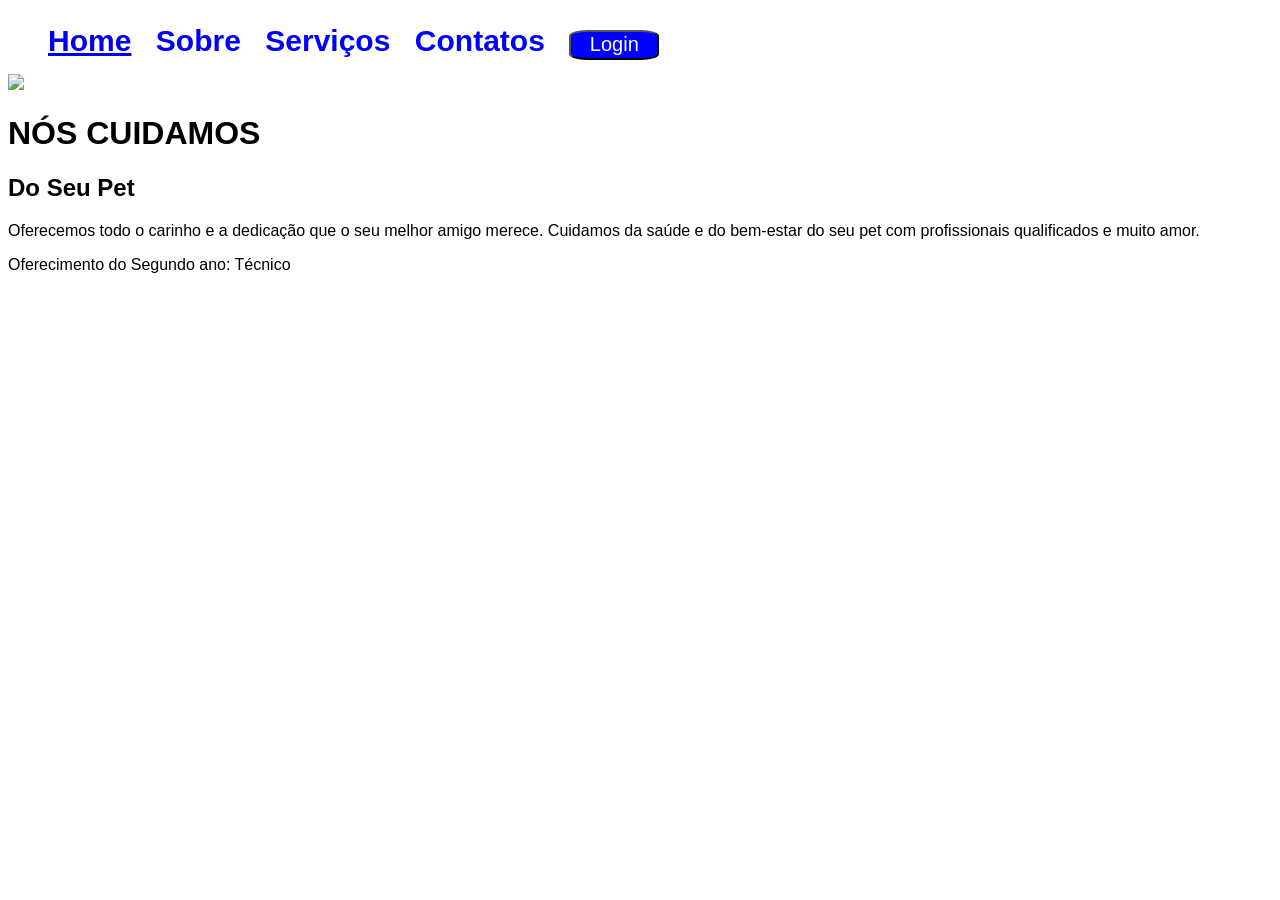
==== index.html @ 53d3d6c4 "fiz bastante coisa" ====
<!DOCTYPE html>
<html lang="pt-br">
<head>
        <meta charset="UTF-8">
        <meta name="viewport" content="width=device-width, initial-scale=1.0">
        <title>Pet sounds aka referencias</title>
        <link rel="stylesheet" href="style.css">
        <link rel="preconnect" href="https://fonts.googleapis.com">
        <link rel="preconnect" href="https://fonts.gstatic.com" crossorigin>
        <link href="https://fonts.googleapis.com/css2?family=Oswald:wght@200..700&display=swap" rel="stylesheet">
</head>
<body>
    
    <header>
        <nav>
            <ul>
                <li><a href="https://www.youtube.com/watch?v=M0lj3WX_5ps">Home</a></li>
                <li><a>Sobre</a></li>
                <li><a>Serviços</a></li>
                <li><a>Contatos</a></li>
            </ul>
        </nav>
        <button class="botao-login">Login</button>
    </header>

        <main>
        <img src = "https://encrypted-tbn0.gstatic.com/images?q=tbn:ANd9GcSyMfBHJ1h7Y0Dxf7px-oWL3_qcUHtpYXsgbTUyaEbDGmn-sn3cH4wLE80&s=10">

            <div class="text">
        <h1>NÓS CUIDAMOS</h1>
        <h2>Do Seu Pet</h2>
        <p>Oferecemos todo o carinho e a dedicação que o seu melhor amigo merece. Cuidamos da saúde e do bem-estar do seu pet com profissionais qualificados e muito amor.</p>
            </div>
        </main>
    <footer>
        <p>Oferecimento do Segundo ano: Técnico</p>
    </footer>
    <script src = "app.js"></script>
</body>
</html>
---- style.css ----
*{
  padding: o;
  margin: o;
  box-sizing: border-box;
  font-family: sans-serif;
}

li{
  display:inline-block;
  padding: 0px 20px 0px 0px;
  font-size: 30px;
  text-decoration: none;
  color: blue;
  font-weight: 700;
  border: none;
  cursor: pointer;
}

nav{
  display: inline-block;
}

.botao-login{
  font-size: 20px;
  border-radius: 20%;
  width: 90px;
  height: 30px;
  transition: opacity 0.2s;
  background-color: blue;
  color: white;
}

a{
  transition: opacity 0.2s;
}

a:hover{
  opacity: 0.6;
}

.botao-login:hover{
  opacity: 0.6;
}
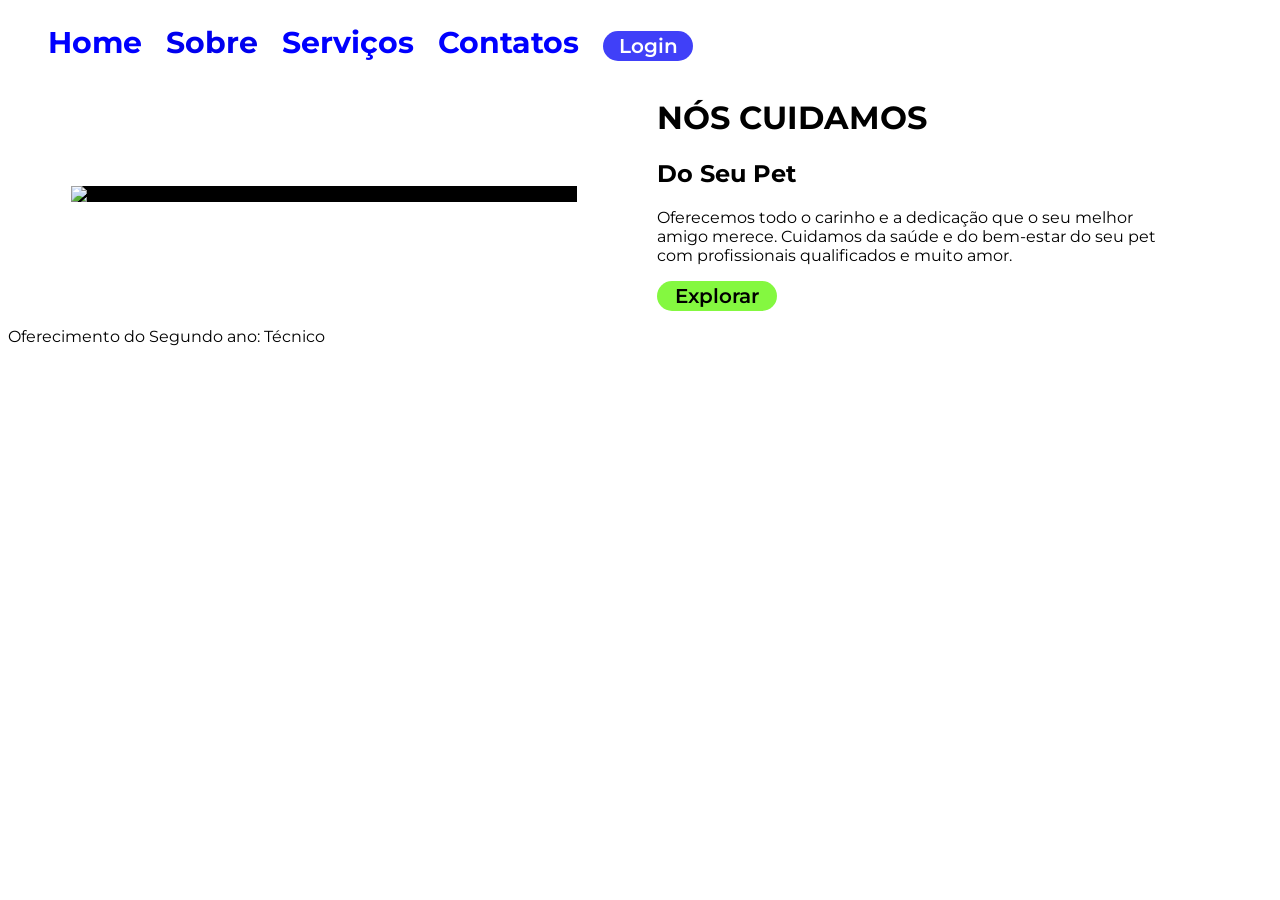
==== commit 7a4395a6: "parte 2" ====
--- a/index.html
+++ b/index.html
@@ -6,16 +6,16 @@
         <title>Pet sounds aka referencias</title>
         <link rel="stylesheet" href="style.css">
         <link rel="preconnect" href="https://fonts.googleapis.com">
-        <link rel="preconnect" href="https://fonts.gstatic.com" crossorigin>
-        <link href="https://fonts.googleapis.com/css2?family=Oswald:wght@200..700&display=swap" rel="stylesheet">
+<link rel="preconnect" href="https://fonts.gstatic.com" crossorigin>
+<link href="https://fonts.googleapis.com/css2?family=Clarity+City:ital,wght@0,100..900;1,100..900&family=Montserrat:ital,wght@0,100..900;1,100..900&display=swap" rel="stylesheet">
 </head>
 <body>
     
     <header>
         <nav>
             <ul>
-                <li><a href="https://www.youtube.com/watch?v=M0lj3WX_5ps">Home</a></li>
-                <li><a>Sobre</a></li>
+                <li><a>Home</a></li>
+                <li><a href="https://www.youtube.com/watch?v=M0lj3WX_5ps">Sobre</a></li>
                 <li><a>Serviços</a></li>
                 <li><a>Contatos</a></li>
             </ul>
@@ -24,13 +24,15 @@
     </header>
 
         <main>
-        <img src = "https://encrypted-tbn0.gstatic.com/images?q=tbn:ANd9GcSyMfBHJ1h7Y0Dxf7px-oWL3_qcUHtpYXsgbTUyaEbDGmn-sn3cH4wLE80&s=10">
+        <img src = "https://encrypted-tbn0.gstatic.com/images?q=tbn:ANd9GcSyMfBHJ1h7Y0Dxf7px-oWL3_qcUHtpYXsgbTUyaEbDGmn-sn3cH4wLE80&s=10" class="imagem">
 
             <div class="text">
         <h1>NÓS CUIDAMOS</h1>
         <h2>Do Seu Pet</h2>
         <p>Oferecemos todo o carinho e a dedicação que o seu melhor amigo merece. Cuidamos da saúde e do bem-estar do seu pet com profissionais qualificados e muito amor.</p>
-            </div>
+           <button class="botao-explorar">Explorar</button>
+    </div>
+
         </main>
     <footer>
         <p>Oferecimento do Segundo ano: Técnico</p>
--- a/style.css
+++ b/style.css
@@ -2,7 +2,7 @@
   padding: o;
   margin: o;
   box-sizing: border-box;
-  font-family: sans-serif;
+  font-family:Montserrat;
 }
 
 li{
@@ -22,16 +22,19 @@
 
 .botao-login{
   font-size: 20px;
-  border-radius: 20%;
+  border-radius: 20px;
   width: 90px;
   height: 30px;
-  transition: opacity 0.2s;
-  background-color: blue;
+  transition: opacity 0.2s, transform 0.2s;;
+  background-color: rgb(64, 64, 248);
   color: white;
+  border: none;
+  font-weight: 600;
 }
 
 a{
   transition: opacity 0.2s;
+  text-decoration: none;
 }
 
 a:hover{
@@ -40,6 +43,42 @@
 
 .botao-login:hover{
   opacity: 0.6;
+  transform: translateY(-2px)
+}
+
+.imagem{
+  display: inline-block;
+  width: 40%;
+  vertical-align: middle;
+  background-color: black;
+  margin: 0 0 0 5%;
+}
+
+.text{
+  display: inline-block;
+  width: 40%;
+  text-align: left;
+  vertical-align: middle;
+  margin: 0 0 0 6%;
+}
+
+.botao-explorar{
+  font-size: 20px;
+  border-radius: 20px;
+  width: 90px;
+  height: 30px;
+  transition: opacity 0.2s;
+  background-color: rgb(132, 248, 64);
+  color: rgb(0, 0, 0);
+  transition: transform 0.2s, opacity 0.2s;
+  border: none;
+  font-weight: 600;
+  width: 120px;
+}
+
+.botao-explorar:hover{
+  transform: translateY(-2px);
+  opacity: 0.6;
 }
 
 
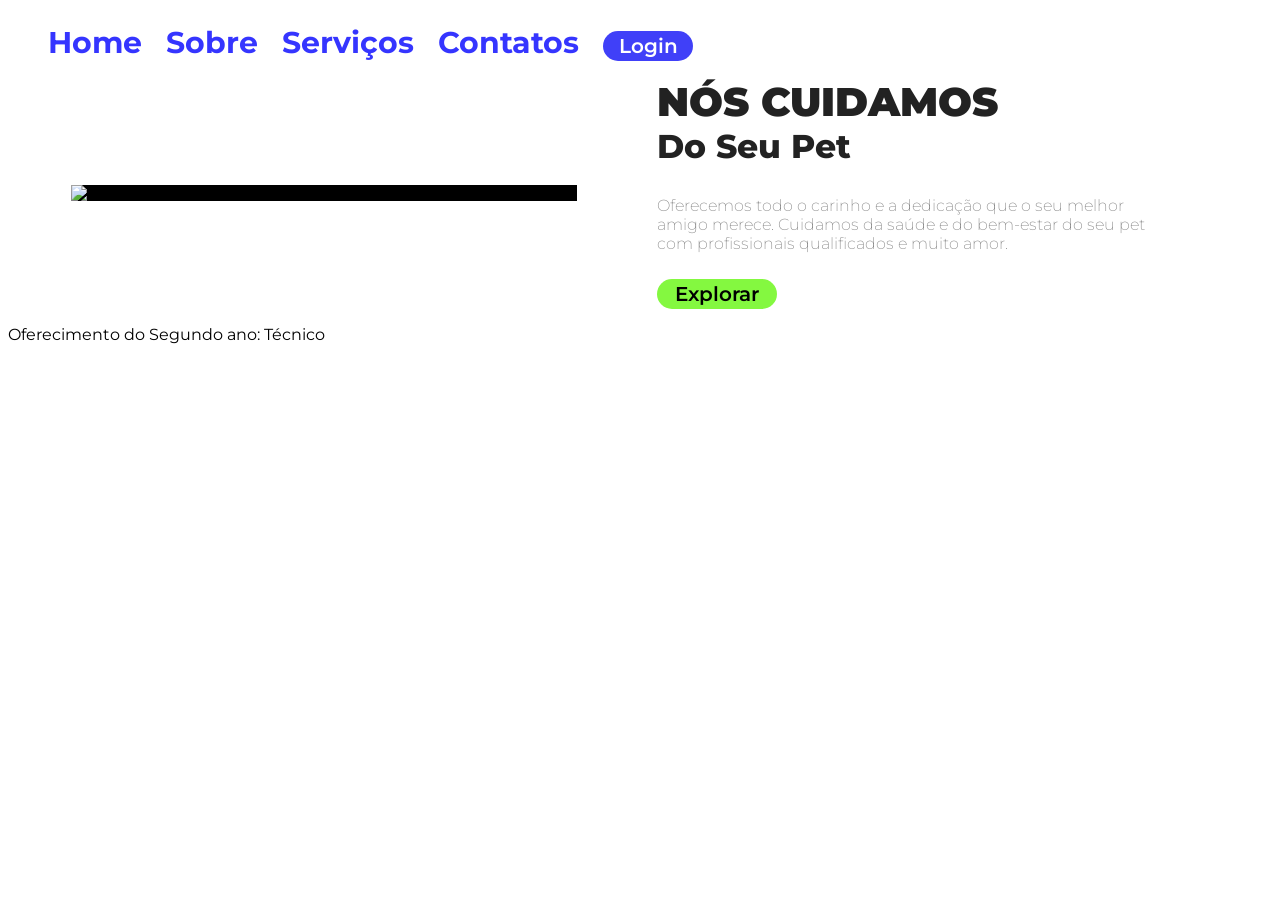
==== commit 23b01fe8: "commit 3" ====
--- a/index.html
+++ b/index.html
@@ -3,7 +3,7 @@
 <head>
         <meta charset="UTF-8">
         <meta name="viewport" content="width=device-width, initial-scale=1.0">
-        <title>Pet sounds aka referencias</title>
+        <title>Puppys Petshop</title>
         <link rel="stylesheet" href="style.css">
         <link rel="preconnect" href="https://fonts.googleapis.com">
 <link rel="preconnect" href="https://fonts.gstatic.com" crossorigin>
@@ -15,7 +15,7 @@
         <nav>
             <ul>
                 <li><a>Home</a></li>
-                <li><a href="https://www.youtube.com/watch?v=M0lj3WX_5ps">Sobre</a></li>
+                <li><a href="https://www.youtube.com/watch?v=M0lj3WX_5ps" class="easteregg">Sobre</a></li>
                 <li><a>Serviços</a></li>
                 <li><a>Contatos</a></li>
             </ul>
@@ -27,9 +27,9 @@
         <img src = "https://encrypted-tbn0.gstatic.com/images?q=tbn:ANd9GcSyMfBHJ1h7Y0Dxf7px-oWL3_qcUHtpYXsgbTUyaEbDGmn-sn3cH4wLE80&s=10" class="imagem">
 
             <div class="text">
-        <h1>NÓS CUIDAMOS</h1>
-        <h2>Do Seu Pet</h2>
-        <p>Oferecemos todo o carinho e a dedicação que o seu melhor amigo merece. Cuidamos da saúde e do bem-estar do seu pet com profissionais qualificados e muito amor.</p>
+        <h1 class="titulo">NÓS CUIDAMOS</h1>
+        <h2 class="subtitulo">Do Seu Pet</h2>
+        <pv class="paragrafo">Oferecemos todo o carinho e a dedicação que o seu melhor amigo merece. Cuidamos da saúde e do bem-estar do seu pet com profissionais qualificados e muito amor.</p>
            <button class="botao-explorar">Explorar</button>
     </div>
 
--- a/style.css
+++ b/style.css
@@ -10,7 +10,7 @@
   padding: 0px 20px 0px 0px;
   font-size: 30px;
   text-decoration: none;
-  color: blue;
+  color: rgb(53, 53, 255);
   font-weight: 700;
   border: none;
   cursor: pointer;
@@ -74,6 +74,7 @@
   border: none;
   font-weight: 600;
   width: 120px;
+  margin: 10px 0px 0px 0px;
 }
 
 .botao-explorar:hover{
@@ -81,4 +82,28 @@
   opacity: 0.6;
 }
 
+.titulo{
+  font-size: 40px;
+  font-weight: 900;
+  color: rgb(34, 34, 34);
+  margin: 0px 0px 0px 0px;
+}
 
+.subtitulo{
+   font-size: 33px;
+  font-weight: 800;
+  color: rgb(34,34,34);
+  margin: 0px 0px 30px 0px;
+}
+
+.paragrafo{
+font-weight: 200;
+max-width: 500px;
+text-align: justify;
+color: grey;
+margin: 0px 0px 0px 0px;
+}
+
+.easteregg{
+  color:  rgb(53, 53, 255);
+}
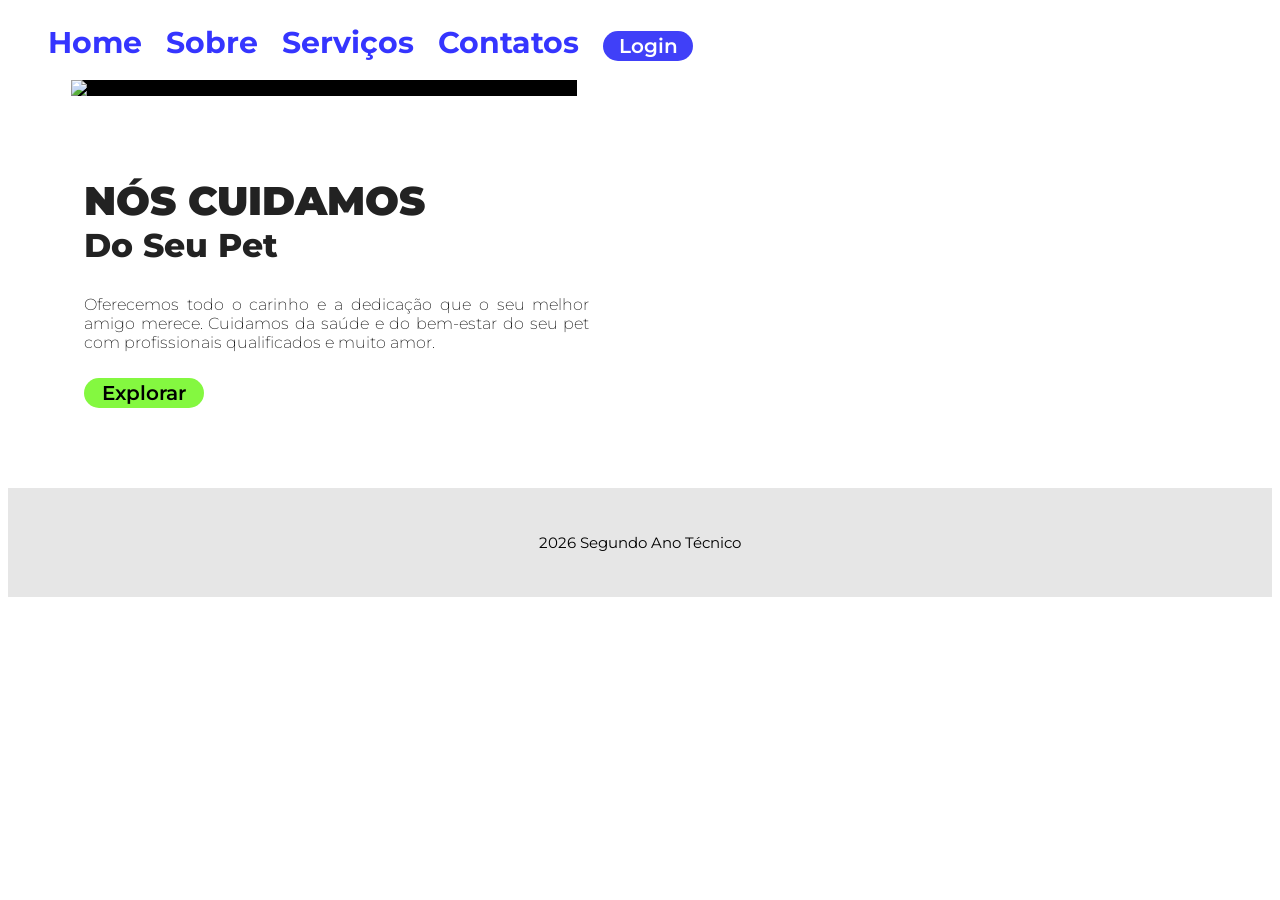
==== commit 51653d45: "commit esqueci" ====
--- a/index.html
+++ b/index.html
@@ -35,7 +35,7 @@
 
         </main>
     <footer>
-        <p>Oferecimento do Segundo ano: Técnico</p>
+        <p>2026 Segundo Ano Técnico</p>
     </footer>
     <script src = "app.js"></script>
 </body>
--- a/style.css
+++ b/style.css
@@ -49,32 +49,31 @@
 .imagem{
   display: inline-block;
   width: 40%;
+  max-width: 600px;
   vertical-align: middle;
   background-color: black;
   margin: 0 0 0 5%;
 }
 
 .text{
-  display: inline-block;
+  display: block;
   width: 40%;
-  text-align: left;
   vertical-align: middle;
+  text-align: justify;
   margin: 0 0 0 6%;
 }
 
 .botao-explorar{
   font-size: 20px;
   border-radius: 20px;
-  width: 90px;
+  width: 120px;
   height: 30px;
-  transition: opacity 0.2s;
   background-color: rgb(132, 248, 64);
   color: rgb(0, 0, 0);
   transition: transform 0.2s, opacity 0.2s;
   border: none;
   font-weight: 600;
-  width: 120px;
-  margin: 10px 0px 0px 0px;
+  margin: 10px 0px 80px 0px;
 }
 
 .botao-explorar:hover{
@@ -86,11 +85,11 @@
   font-size: 40px;
   font-weight: 900;
   color: rgb(34, 34, 34);
-  margin: 0px 0px 0px 0px;
+  margin: 80px 0px 0px 0px;
 }
 
 .subtitulo{
-   font-size: 33px;
+  font-size: 33px;
   font-weight: 800;
   color: rgb(34,34,34);
   margin: 0px 0px 30px 0px;
@@ -99,11 +98,53 @@
 .paragrafo{
 font-weight: 200;
 max-width: 500px;
-text-align: justify;
-color: grey;
+color: rgb(0, 0, 0);
 margin: 0px 0px 0px 0px;
 }
 
 .easteregg{
   color:  rgb(53, 53, 255);
+}
+
+footer{
+  text-align: center;
+  background-color: rgb(230, 230, 230);
+  padding: 30px 0px 30px 0px;
+  font-size: 15px;
+}
+
+@media (max-width: 768px){
+  header{
+    margin: 0px 0px 100px 0px;
+    text-align: center;
+  }
+
+  a{
+    font-size: 16px;
+    font-weight: 600px;
+    line-height: 28px;
+    margin: 0px 5px 0px 0px;
+  }
+
+  .botao-login{
+  font-size: 16px;
+  border-radius: 20px;
+  width: 90px;
+  height: 32px;
+  color: white;
+  border: none;
+  font-weight: 600;
+}
+
+.imagem{
+  display: block;
+  width: 400px;
+
+  margin: 0 auto 0 auto;
+}
+
+text{
+  display: inline-block;
+  text-align: center;
+}
 }
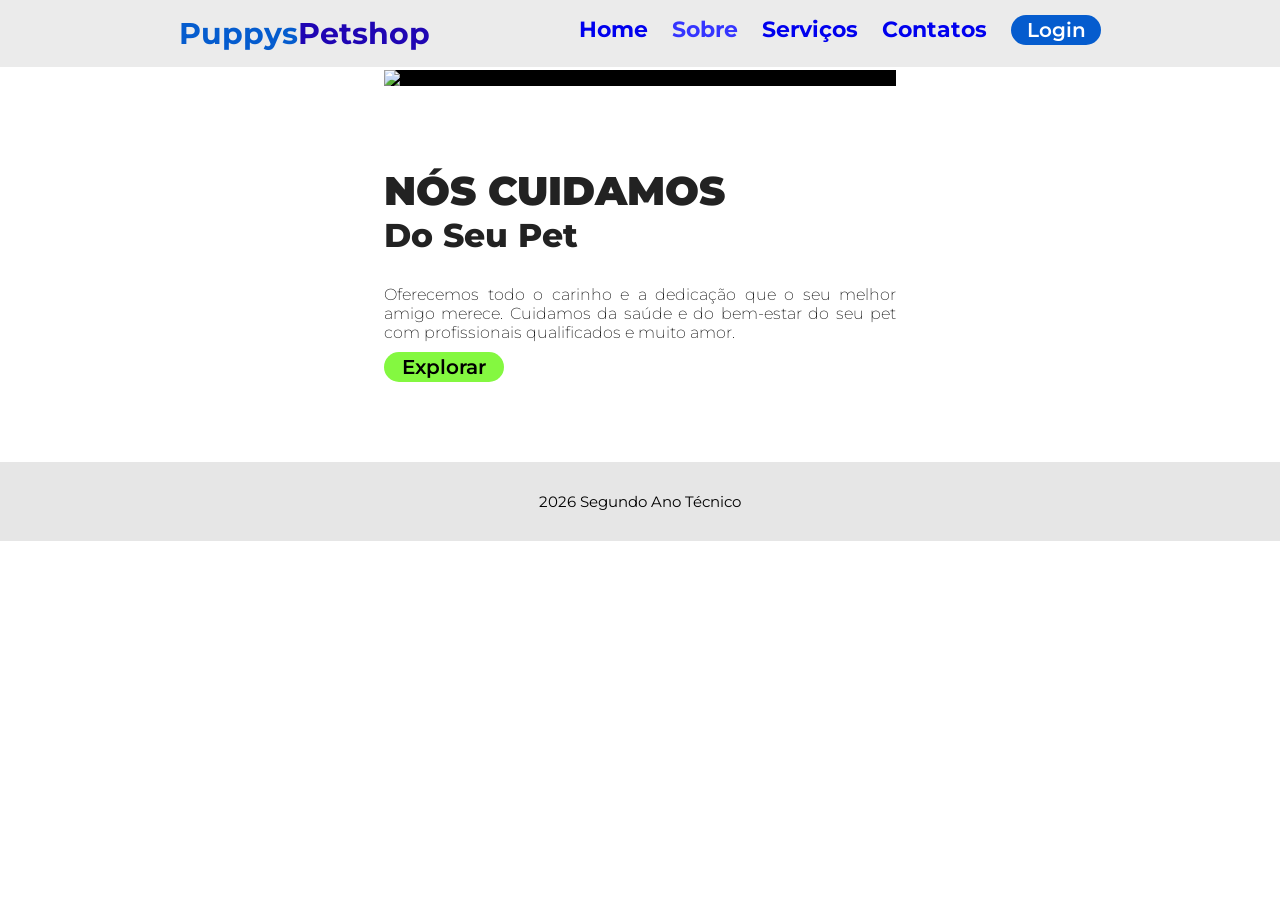
==== commit 0fe5b107: "commit nova" ====
--- a/index.html
+++ b/index.html
@@ -12,15 +12,19 @@
 <body>
     
     <header>
+        <div class="nome"><span class="n1" >Puppys</span><span class="n2" >Petshop</span></div>
+        
         <nav>
+        
             <ul>
-                <li><a>Home</a></li>
-                <li><a href="https://www.youtube.com/watch?v=M0lj3WX_5ps" class="easteregg">Sobre</a></li>
-                <li><a>Serviços</a></li>
-                <li><a>Contatos</a></li>
+                <li><a href="index.html">Home</a></li>
+                <li><a href="sobre.html" class="easteregg">Sobre</a></li>
+                <li><a href="servicos.html">Serviços</a></li>
+                <li><a href="contatos.html">Contatos</a></li>
+                <button class="botao-login">Login</button>
             </ul>
+            
         </nav>
-        <button class="botao-login">Login</button>
     </header>
 
         <main>
--- a/style.css
+++ b/style.css
@@ -1,23 +1,43 @@
 *{
-  padding: o;
-  margin: o;
+  padding: 0;
+  margin: 0;
   box-sizing: border-box;
   font-family:Montserrat;
+  }
+
+
+header{
+  background: rgb(235, 235, 235);
+  margin:0 0;
+  padding: 15px 30px;
+  display: flex;
+  justify-content:space-evenly;
+}
+
+.nome{
+font-size: 30px;
+font-weight: 700;
+}
+.n1{
+color:rgb(5, 92, 206);
+}
+.n2{
+  color:rgb(31, 5, 179);
+}
+
+nav{
+  display: flex;
 }
 
 li{
   display:inline-block;
   padding: 0px 20px 0px 0px;
-  font-size: 30px;
+  font-size: 22px;
   text-decoration: none;
-  color: rgb(53, 53, 255);
+  color: rgb(31, 5, 179);
   font-weight: 700;
   border: none;
   cursor: pointer;
-}
-
-nav{
-  display: inline-block;
 }
 
 .botao-login{
@@ -26,7 +46,7 @@
   width: 90px;
   height: 30px;
   transition: opacity 0.2s, transform 0.2s;;
-  background-color: rgb(64, 64, 248);
+  background-color: rgb(5, 92, 206);
   color: white;
   border: none;
   font-weight: 600;
@@ -52,15 +72,14 @@
   max-width: 600px;
   vertical-align: middle;
   background-color: black;
-  margin: 0 0 0 5%;
+  margin: 0 0 0 30%;
 }
 
 .text{
   display: block;
   width: 40%;
-  vertical-align: middle;
   text-align: justify;
-  margin: 0 0 0 6%;
+  margin: 0 0 0 30%;
 }
 
 .botao-explorar{
@@ -113,7 +132,7 @@
   font-size: 15px;
 }
 
-@media (max-width: 768px){
+@media (max-width: 768px ){
   header{
     margin: 0px 0px 100px 0px;
     text-align: center;
@@ -128,23 +147,27 @@
 
   .botao-login{
   font-size: 16px;
-  border-radius: 20px;
-  width: 90px;
-  height: 32px;
-  color: white;
-  border: none;
+  border-radius: 20px;text-align: center;
   font-weight: 600;
+  margin:0 25px 0 0
 }
 
 .imagem{
   display: block;
-  width: 400px;
-
+  width: 100%;
   margin: 0 auto 0 auto;
+ 
 }
 
-text{
+.text{
   display: inline-block;
-  text-align: center;
+  vertical-align: middle;
+  margin: 0px auto 0px auto;
+  text-align: left;
+  width: 90%;
+  padding-left: 20px;
+}
+.n1{
+  display: inline-block;
 }
 }
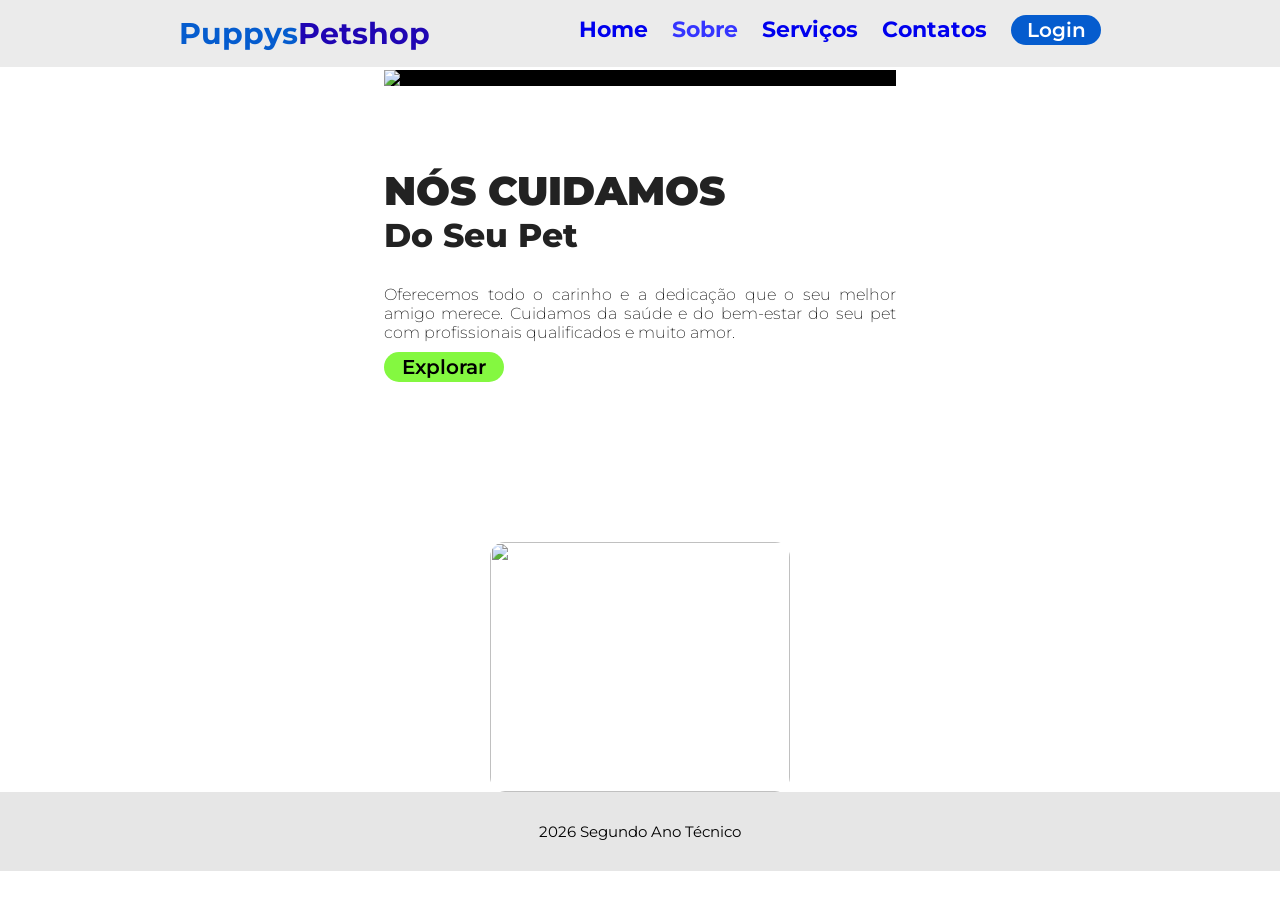
==== commit 3bcc7de9: "commit so se deuz quiser" ====
--- a/index.html
+++ b/index.html
@@ -34,9 +34,9 @@
         <h1 class="titulo">NÓS CUIDAMOS</h1>
         <h2 class="subtitulo">Do Seu Pet</h2>
         <pv class="paragrafo">Oferecemos todo o carinho e a dedicação que o seu melhor amigo merece. Cuidamos da saúde e do bem-estar do seu pet com profissionais qualificados e muito amor.</p>
-           <button class="botao-explorar">Explorar</button>
+           <button class="botao-explorar" onclick="imagemAPI()">Explorar</button>
     </div>
-
+        <img src="" class="img-dog">
         </main>
     <footer>
         <p>2026 Segundo Ano Técnico</p>
--- a/style.css
+++ b/style.css
@@ -132,6 +132,45 @@
   font-size: 15px;
 }
 
+.img-dog{
+  display: block;
+  width: 300px;
+  height: 250px;
+  object-fit: cover;
+  margin: 80px auto 0 auto;
+  border-radius: 15px;
+}
+
+.serviços{
+  text-align: center;
+}
+
+.lista-serviços{
+  width: 240px;
+  text-align: center;
+  display:block;
+  color: rgb(15, 15, 216);
+  border: 2px solid;
+  border-radius:20px;
+  margin: 10px 20px ;
+  padding: 20px 0;
+  transition: box-shadow 0.2s, transform 0.2s;
+}
+
+.lista-serviços:hover{
+  box-shadow: 0 0 10px rgb(13, 13, 187);
+  transform: translateY(-5px);
+}
+
+.h2-serviços{
+font-weight: 500;
+}
+
+.img-card{
+  width: 70%;
+}
+
+
 @media (max-width: 768px ){
   header{
     margin: 0px 0px 100px 0px;
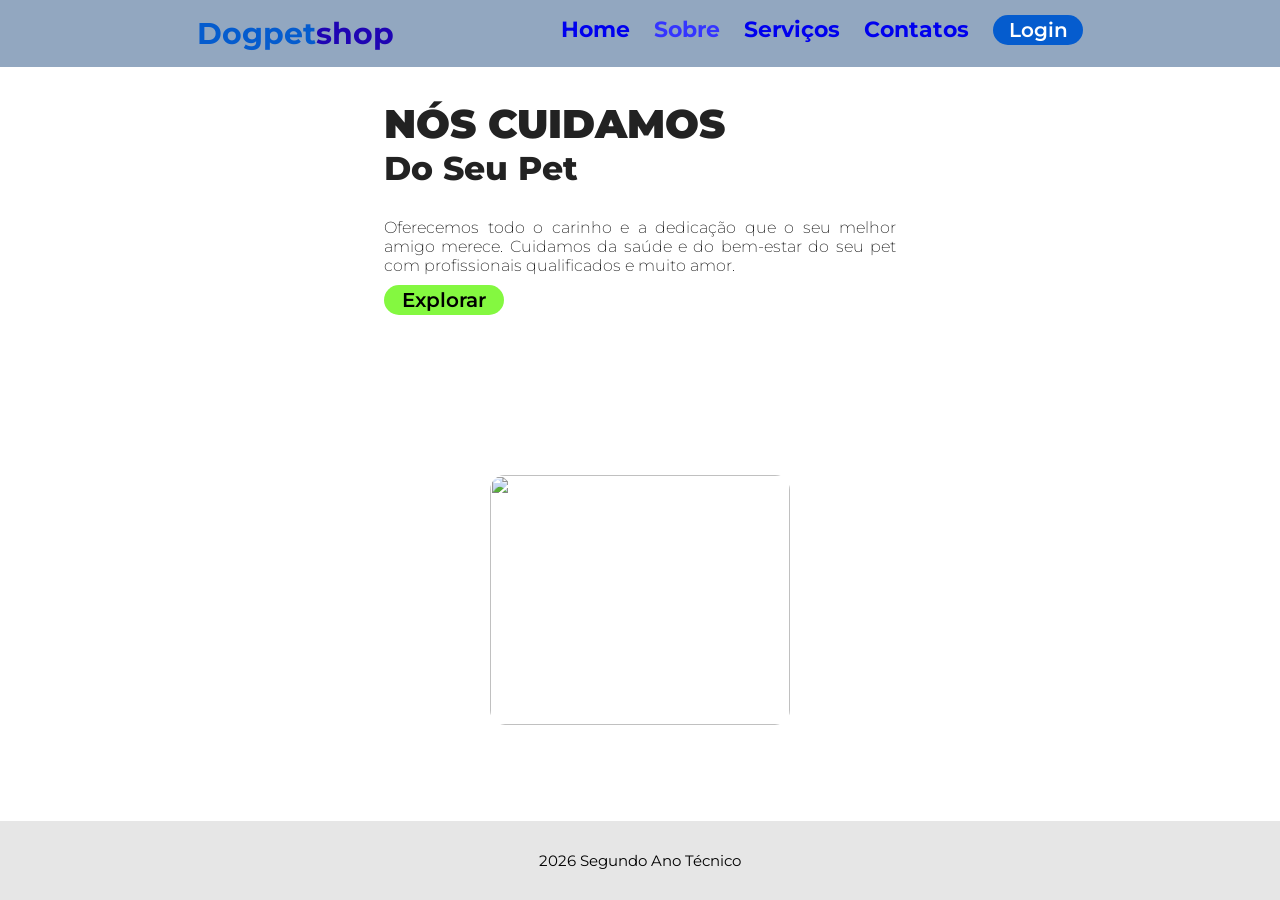
==== commit 1d289650: "commit ai ai ai" ====
--- a/index.html
+++ b/index.html
@@ -12,7 +12,7 @@
 <body>
     
     <header>
-        <div class="nome"><span class="n1" >Puppys</span><span class="n2" >Petshop</span></div>
+        <div class="nome"><span class="n1" >Dogpet</span><span class="n2" >shop</span></div>
         
         <nav>
         
--- a/style.css
+++ b/style.css
@@ -7,11 +7,13 @@
 
 
 header{
-  background: rgb(235, 235, 235);
+  background: rgb(146, 167, 192);
   margin:0 0;
   padding: 15px 30px;
   display: flex;
   justify-content:space-evenly;
+  position: fixed;
+  width: 100%;
 }
 
 .nome{
@@ -130,6 +132,10 @@
   background-color: rgb(230, 230, 230);
   padding: 30px 0px 30px 0px;
   font-size: 15px;
+  position: fixed;
+  bottom: 0;
+  left: 0;
+  width: 100%;
 }
 
 .img-dog{
@@ -137,12 +143,13 @@
   width: 300px;
   height: 250px;
   object-fit: cover;
-  margin: 80px auto 0 auto;
+  margin: 80px auto 100px auto;
   border-radius: 15px;
 }
 
 .serviços{
   text-align: center;
+  padding: 130px 0;
 }
 
 .lista-serviços{
@@ -167,7 +174,7 @@
 }
 
 .img-card{
-  width: 70%;
+  width: 80%;
 }
 
 
